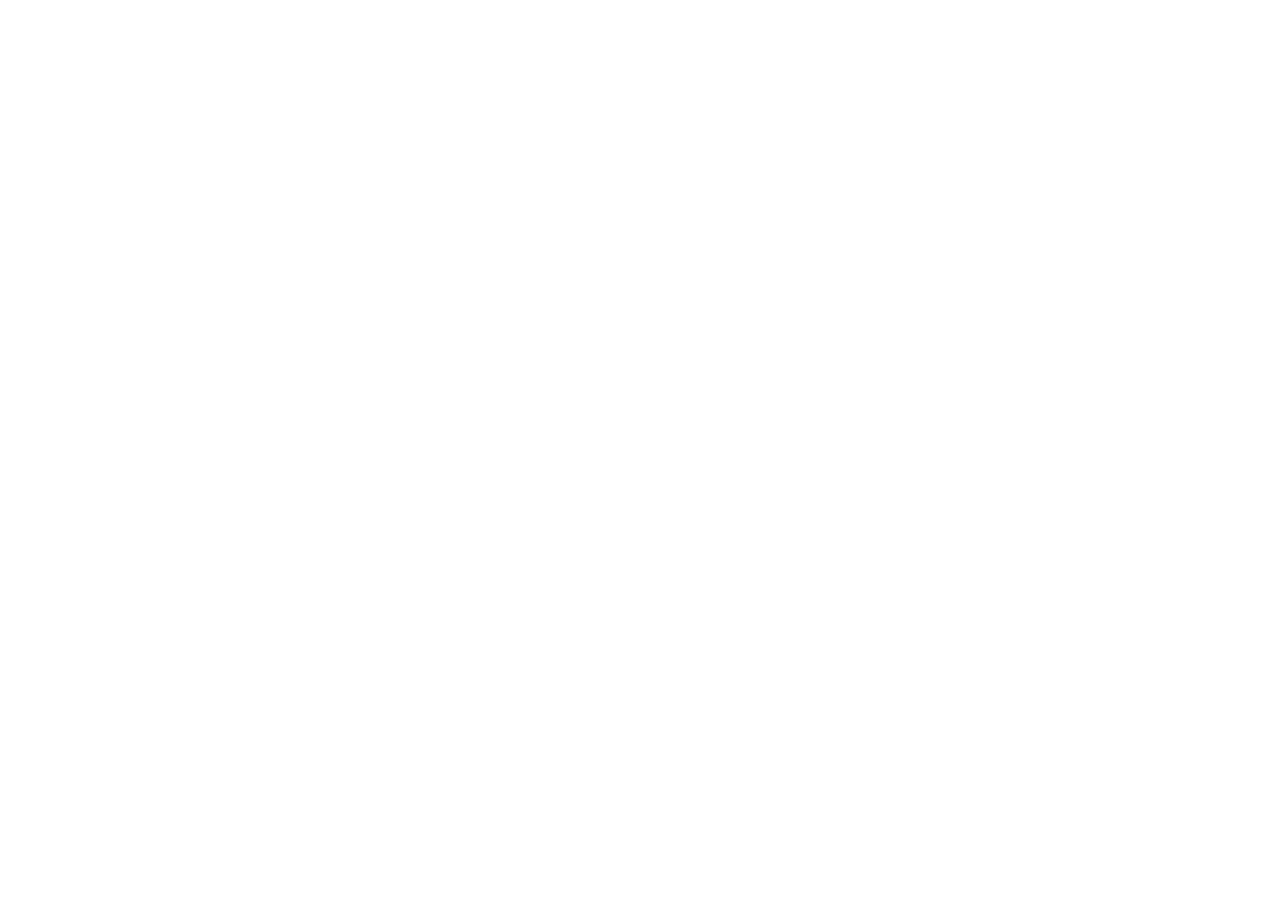
==== detalle.html @ b051bd12 "feat: limpiamos un poco el codigo" ====
<!DOCTYPE html>
<html lang="en">
<head>
    <meta charset="UTF-8">
    <meta name="viewport" content="width=device-width, initial-scale=1.0">
    <title>Document</title>
</head>
<body>
    
</body>
</html>
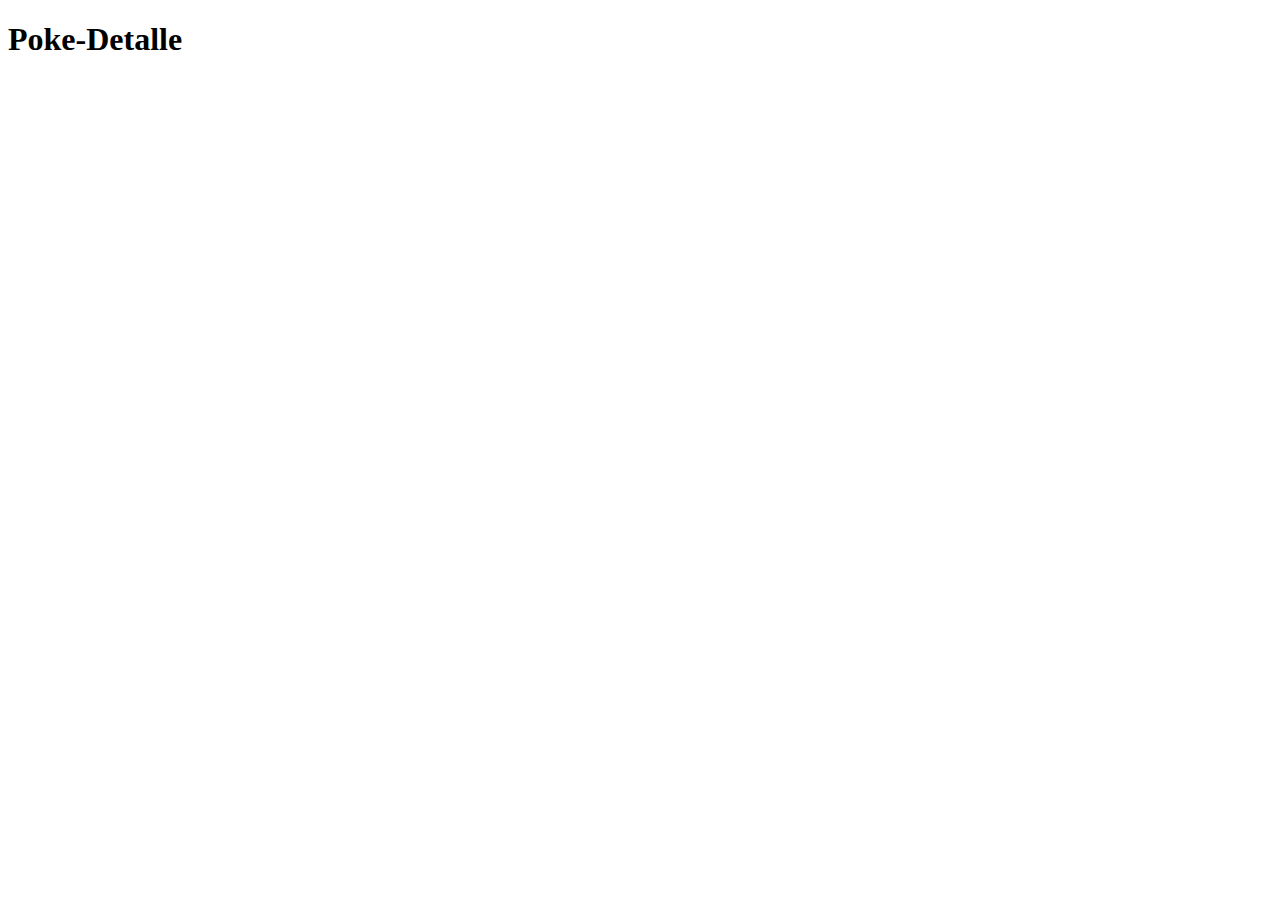
==== commit bd01318d: "Feat: Agregar funcion eventListener y armando detalle.html" ====
--- a/detalle.html
+++ b/detalle.html
@@ -1,11 +1,22 @@
 <!DOCTYPE html>
-<html lang="en">
+<html lang="es">
 <head>
     <meta charset="UTF-8">
     <meta name="viewport" content="width=device-width, initial-scale=1.0">
-    <title>Document</title>
+    
+
+    <title>PARCIAL PWA</title>
 </head>
 <body>
-    
+
+    <h1>Poke-Detalle</h1>
+
+    <div class="conatiner" id="contenedor-pokemons">
+
+        
+    </div>
+
+
+    <script src="script-pokemon.js"></script>
 </body>
 </html>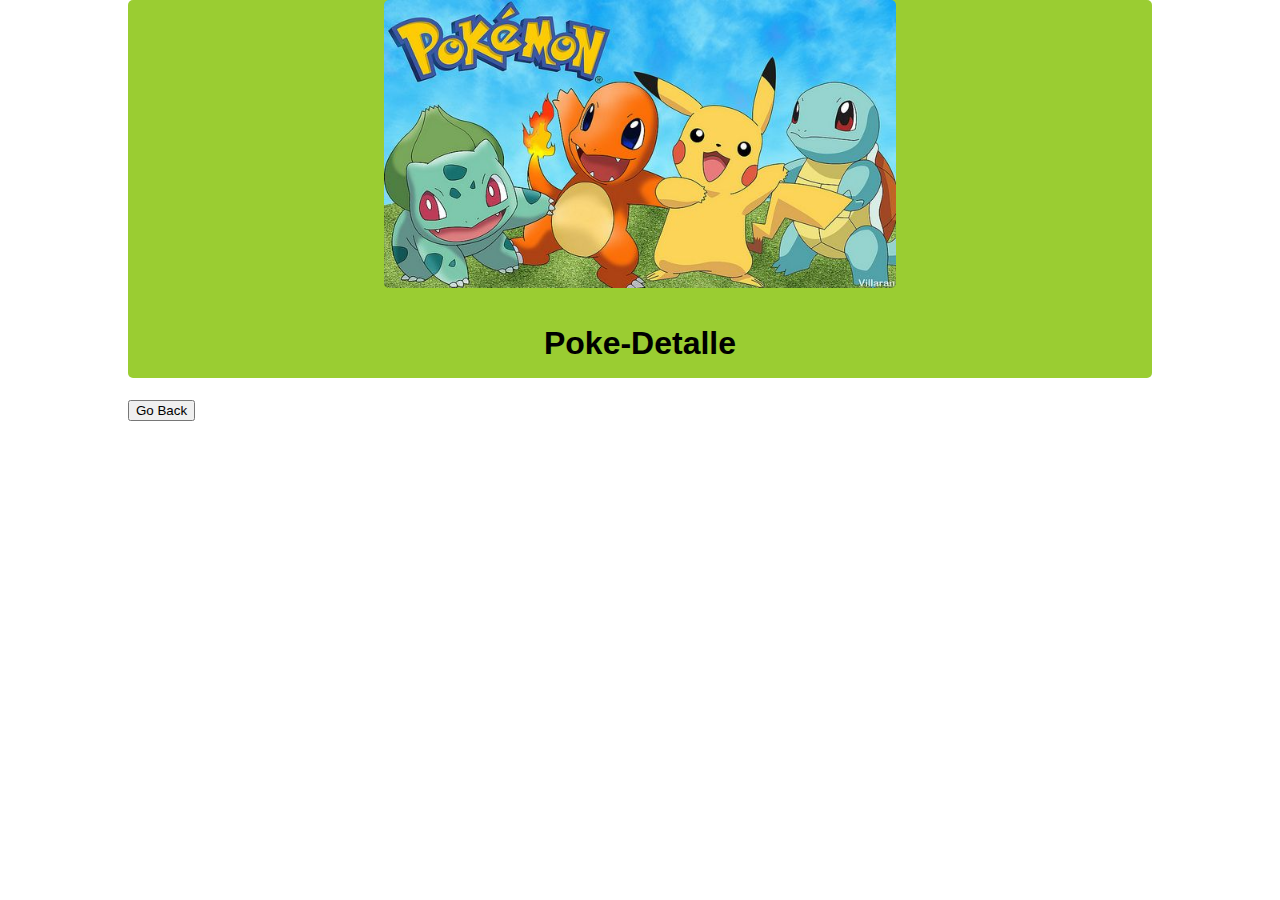
==== commit 44fbe154: "feat: sumando css" ====
--- a/detalle.html
+++ b/detalle.html
@@ -3,18 +3,26 @@
 <head>
     <meta charset="UTF-8">
     <meta name="viewport" content="width=device-width, initial-scale=1.0">
+    <link rel="stylesheet" href="css/site-detalle.css">
     
 
     <title>PARCIAL PWA</title>
 </head>
 <body>
+    <main>
+        
+        <header>
+            <img src="img/poster2.jpg" alt="poster pokemon2">
+            <h1>Poke-Detalle</h1>
+        </header>
 
-    <h1>Poke-Detalle</h1>
+        <div class="conatiner" id="contenedor-pokemons">
+        </div>
 
-    <div class="conatiner" id="contenedor-pokemons">
+        <button onclick="goBack()">Go Back</button>
 
-        
-    </div>
+    </main>
+
 
 
     <script src="script-pokemon.js"></script>
--- a/css/site-detalle.css
+++ b/css/site-detalle.css
@@ -0,0 +1,30 @@
+body{
+    margin: 0;
+}
+
+main{
+    width: 80%;
+    margin: auto;
+}
+
+header{
+    background-color: yellowgreen;
+    border-radius: 5px;
+}
+
+main > header img:first-child{
+
+    width: 50%;
+    display: block;
+    margin: auto;
+    border-radius: 5px;
+
+}
+
+h1{
+    text-align: center;
+    padding: 1rem;
+    font-family: 'Lucida Sans', 'Lucida Sans Regular', 'Lucida Grande', 'Lucida Sans Unicode', Geneva, Verdana, sans-serif;
+    
+}
+
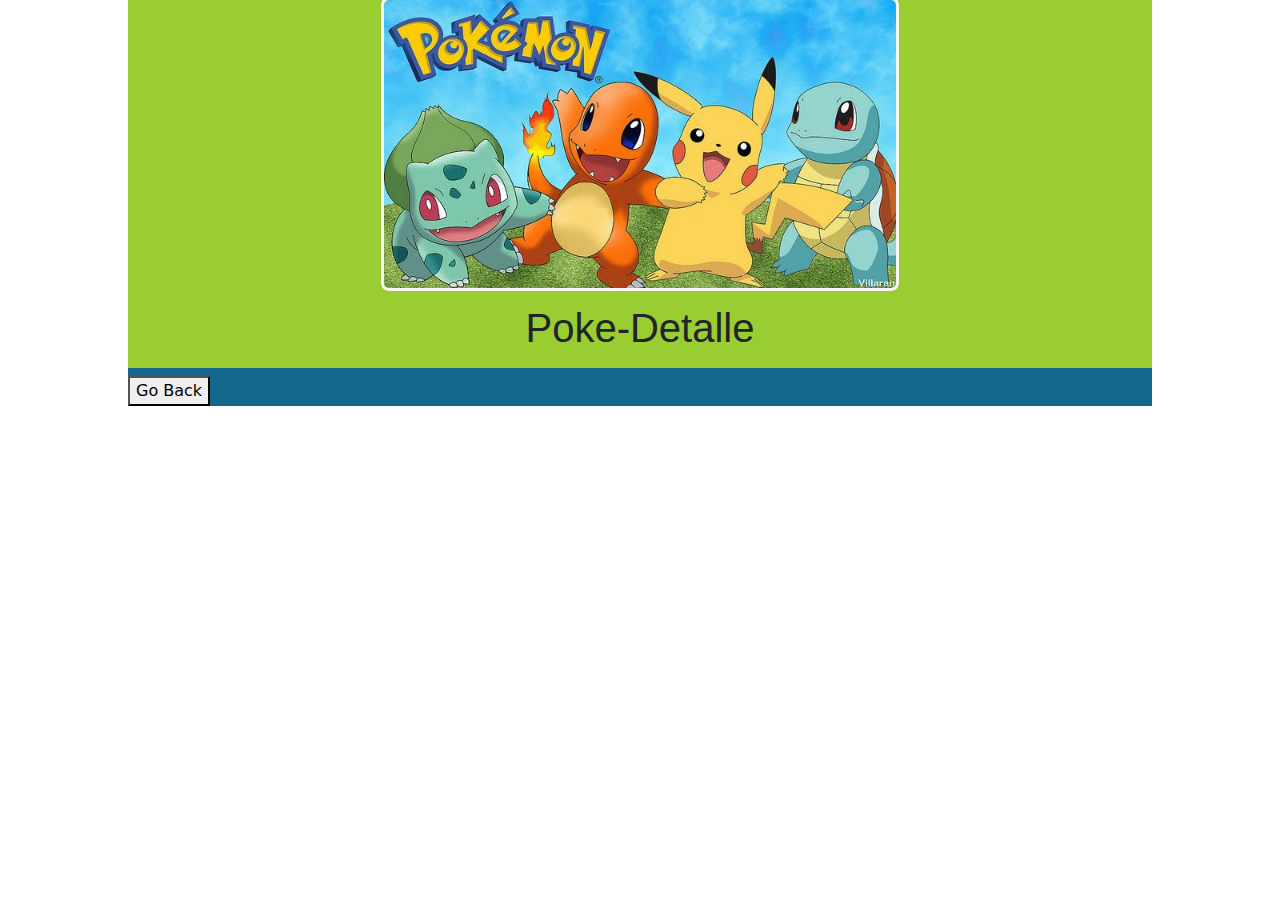
==== commit 6a164957: "feat: modificamos dom y css pagina detalle" ====
--- a/detalle.html
+++ b/detalle.html
@@ -4,7 +4,7 @@
     <meta charset="UTF-8">
     <meta name="viewport" content="width=device-width, initial-scale=1.0">
     <link rel="stylesheet" href="css/site-detalle.css">
-    
+    <link href="https://cdn.jsdelivr.net/npm/bootstrap@5.3.3/dist/css/bootstrap.min.css" rel="stylesheet" integrity="sha384-QWTKZyjpPEjISv5WaRU9OFeRpok6YctnYmDr5pNlyT2bRjXh0JMhjY6hW+ALEwIH" crossorigin="anonymous">
 
     <title>PARCIAL PWA</title>
 </head>
--- a/css/site-detalle.css
+++ b/css/site-detalle.css
@@ -9,15 +9,21 @@
 
 header{
     background-color: yellowgreen;
-    border-radius: 5px;
+    
 }
 
+main{
+
+    background-color: #13678A;
+
+}
 main > header img:first-child{
 
     width: 50%;
     display: block;
     margin: auto;
     border-radius: 5px;
+    outline: whitesmoke solid;
 
 }
 
@@ -28,3 +34,11 @@
     
 }
 
+.tarjeta{
+
+    background-color: whitesmoke;
+    display: block;
+    margin: auto;
+    text-align: center;
+}
+
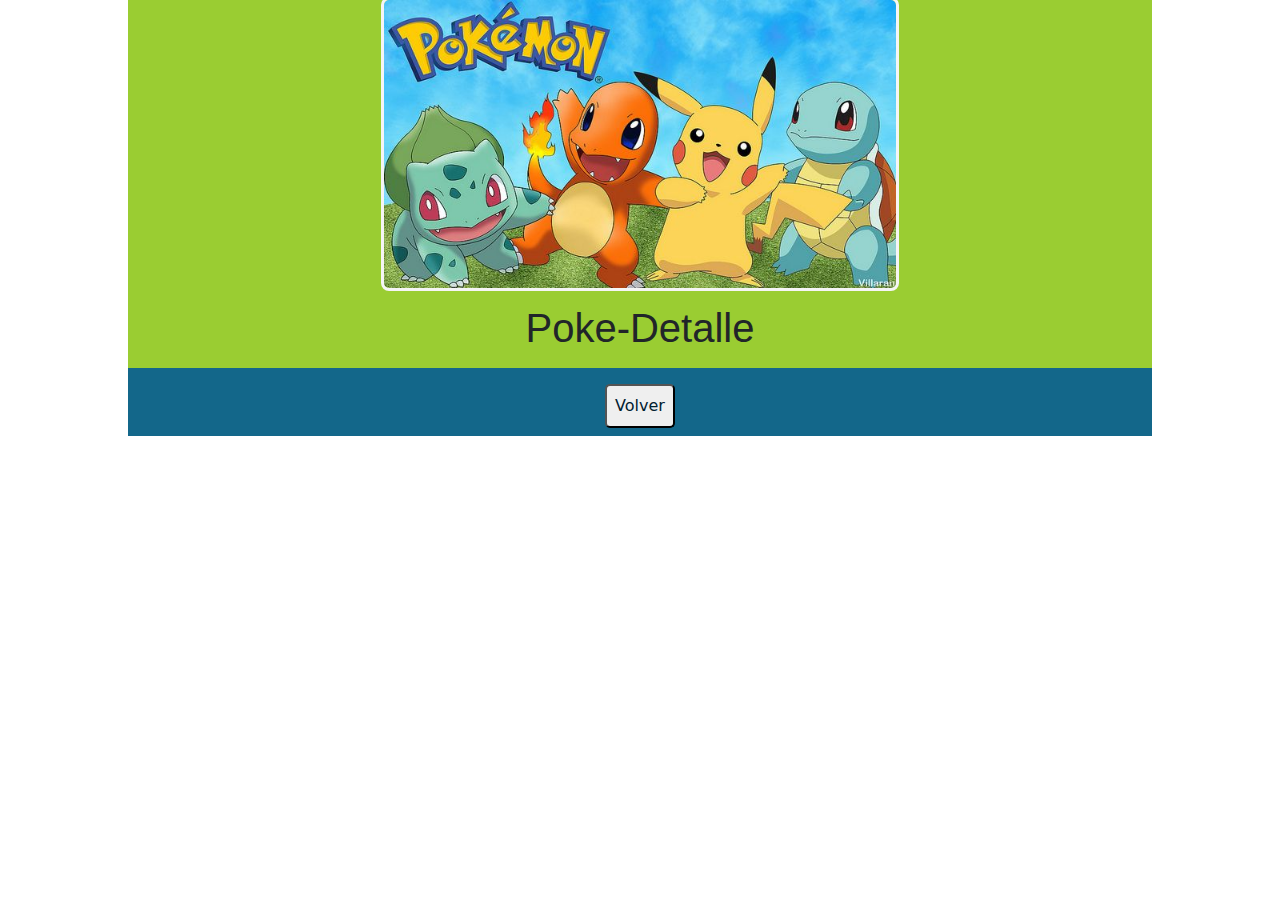
==== commit c3165445: "feat: ultimos toques de ccs" ====
--- a/detalle.html
+++ b/detalle.html
@@ -18,9 +18,9 @@
 
         <div class="conatiner" id="contenedor-pokemons">
         </div>
-
-        <button onclick="goBack()">Go Back</button>
-
+        <div class="boton">
+            <button onclick="goBack()">Volver</button>
+        </div>
     </main>
 
 
--- a/css/site-detalle.css
+++ b/css/site-detalle.css
@@ -40,5 +40,38 @@
     display: block;
     margin: auto;
     text-align: center;
+    color: #012030;
 }
 
+
+
+img.card-img{
+    width: 65%;
+    }
+
+
+.fondo{
+    background-color:#DAFDBA;
+    height: 100%;
+    
+}
+.nombre{
+    font-size: 3rem;
+    padding: 1rem;
+    
+    
+}
+
+.boton{
+
+    padding: 0.5rem;
+    margin: auto;
+    text-align: center;
+    
+}
+
+.boton button{
+    color:  #012030;
+    border-radius: 5px;
+    padding: 0.5rem;
+}